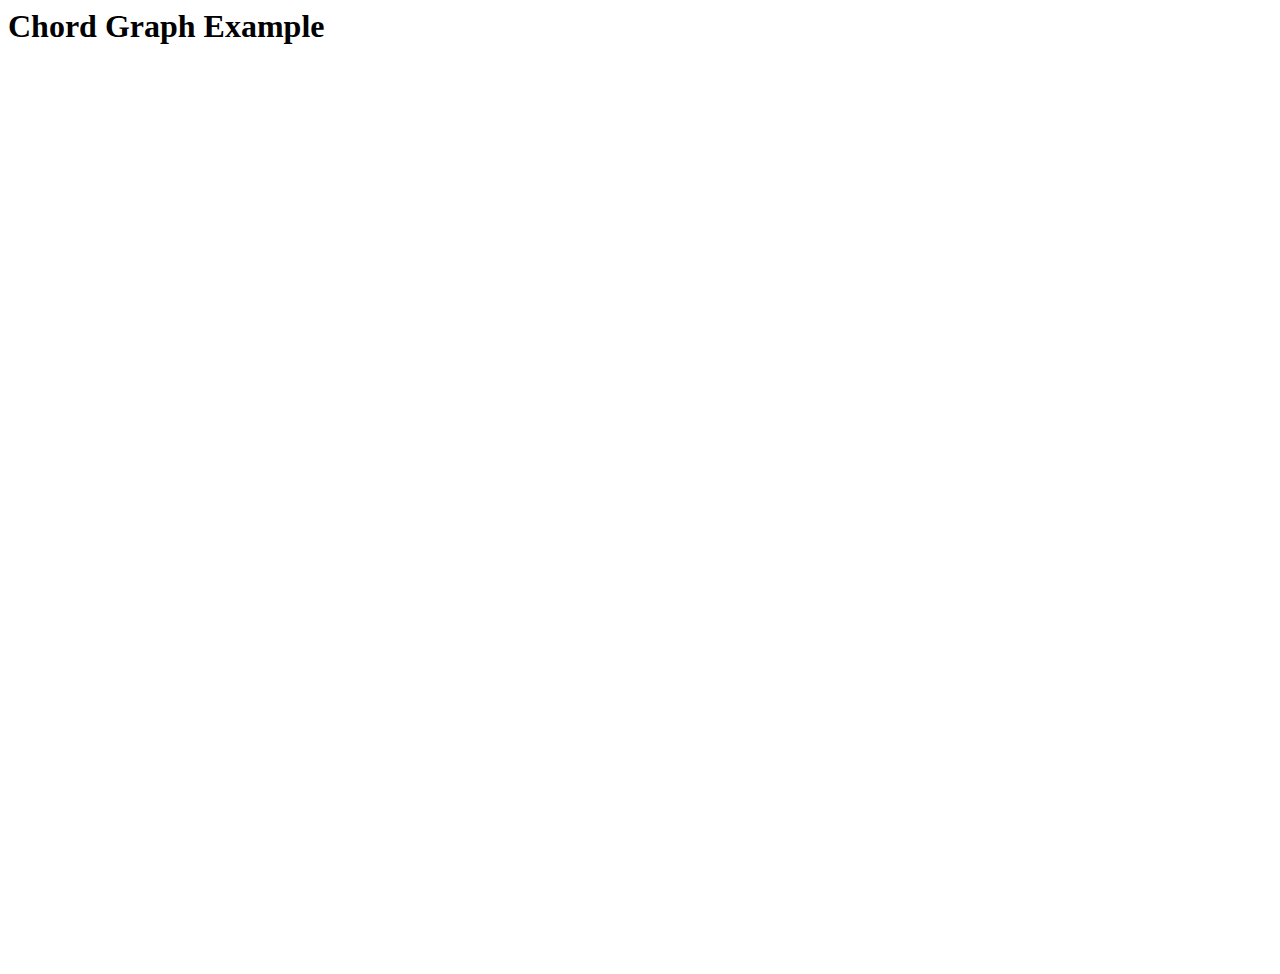
==== chordGraph.html @ 706f6d54 "updated the notebook and matrix to have numerical indexes" ====
<html>
    <head>
        <title>Visualization</title>
        <script src="https://d3js.org/d3.v7.min.js"></script>
    </head>
    <body>
        <h1>Chord Graph Example</h1>
        <svg id="chord" height="850" width="850" style="background: #fff; margin-top:50px" ></svg>
        <script>
            // Layer for drawing
            const width = d3.select("#chord").attr("width");
            const height = d3.select("#chord").attr("height");
            const chordChart = d3.select("#chord").append("g");
            
            const drawChord = async () => {
              
              // We'll use a color palette generated by this neat optimization tool: http://vrl.cs.brown.edu/color
              const colorPalette = ["#48bf8e", "#075c62", "#a1def0", "#5e2a96", 
                                    "#e775cc", "#f3c5fa", "#9a76af", "#1c4585", 
                                    "#479abc", "#94ea5b", "#1d6d1f", "#cddb9b", 
                                    "#604020", "#d48f4d", "#f24219", "#8e1023", 
                                    "#8c956d", "#2cf52b", "#ff0087", "#e9d737"]
          
              // Load GoT dataset
              const got = await d3.json("matrix.json");
              console.log(got);
            }
            drawChord();
        </script>
    </body>
</html>
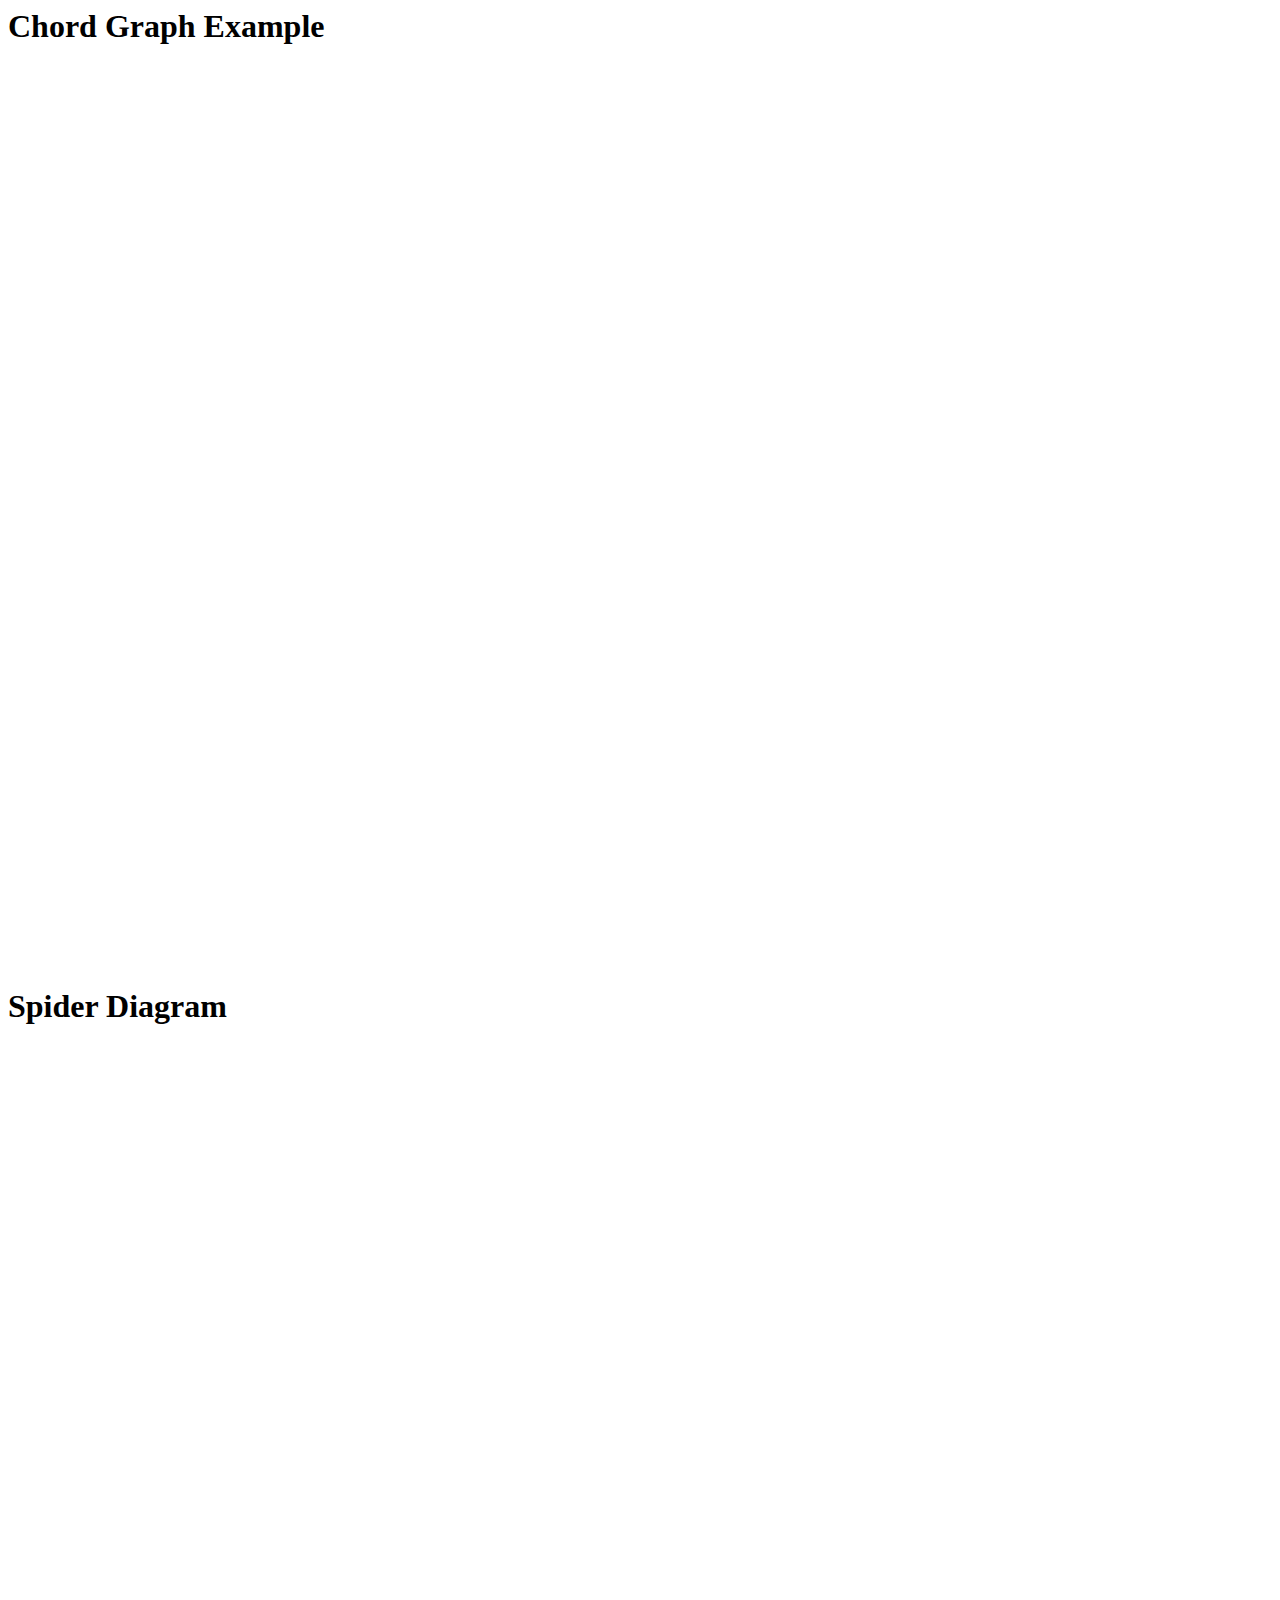
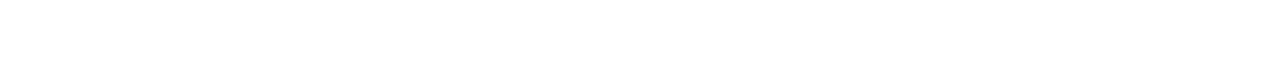
==== commit c479980c: "combined spider diagram with chord graph" ====
--- a/chordGraph.html
+++ b/chordGraph.html
@@ -4,28 +4,310 @@
         <script src="https://d3js.org/d3.v7.min.js"></script>
     </head>
     <body>
+        <!-- First Visualization: Chord Diagram -->
         <h1>Chord Graph Example</h1>
         <svg id="chord" height="850" width="850" style="background: #fff; margin-top:50px" ></svg>
         <script>
-            // Layer for drawing
             const width = d3.select("#chord").attr("width");
             const height = d3.select("#chord").attr("height");
             const chordChart = d3.select("#chord").append("g");
             
             const drawChord = async () => {
-              
-              // We'll use a color palette generated by this neat optimization tool: http://vrl.cs.brown.edu/color
               const colorPalette = ["#48bf8e", "#075c62", "#a1def0", "#5e2a96", 
                                     "#e775cc", "#f3c5fa", "#9a76af", "#1c4585", 
                                     "#479abc", "#94ea5b", "#1d6d1f", "#cddb9b", 
                                     "#604020", "#d48f4d", "#f24219", "#8e1023", 
                                     "#8c956d", "#2cf52b", "#ff0087", "#e9d737"]
           
-              // Load GoT dataset
-              const got = await d3.json("matrix.json");
-              console.log(got);
+              const edges_ds = await d3.json("edges.json");
+              const nodes_ds = await d3.json("nodes.json");
+
+              let links = edges_ds;
+              let nodes = nodes_ds;
+
+              console.log("links", links);
+              console.log("nodes", nodes);
+              
+              let matrix = [];
+              let connections = {}; 
+              for (let i=0; i< Object.keys(nodes).length; i++) {
+                  let row = [];
+                  for (let j=0; j< Object.keys(nodes).length; j++) {row.push(0);}
+                  matrix.push(row);
+                  connections[i] = [i]; 
+              }
+              console.log("matrix", matrix);
+
+              Object.values(links).forEach( d => {
+                if (d.Weight > 0) {
+                      matrix[d.Source][d.Target] = d.Weight;
+                      matrix[d.Target][d.Source] = d.Weight;
+                      connections[d.Source].push(d.Target);
+                      connections[d.Target].push(d.Source);
+                }
+              });
+              console.log("connections", connections);
+
+              let radius = (width / 2.0) - 125;
+              let chordGen = d3.chord()
+                    .padAngle(.04)
+                    .sortSubgroups(d3.descending)
+                    .sortChords(d3.descending);
+
+              // Thickness of container
+              let arcGen = d3.arc()
+                    .innerRadius(radius)
+                    .outerRadius(radius + 40);
+              let ribbonGen = d3.ribbon()
+                      .radius(radius);
+              let chords = chordGen(matrix);
+              
+              console.log("chords", chords);
+
+              chordChart.attr("transform",`translate(${width/2.0},${height/2.0})`);
+              let colorScale = d3.scaleOrdinal().range(colorPalette);
+
+              // Circular Container
+              let ringContainer = chordChart.append("g");
+              let rings = ringContainer.selectAll("g.segment")
+                            .data(chords.groups)
+                            .join("g")
+                            .attr("class","segment");
+            
+              rings.append("path")
+                   .attr("fill", d => colorScale( nodes[ d.index ].SubContinent ))
+                   .attr("stroke", d => colorScale( nodes[ d.index ].SubContinent ))
+                   .attr("d", arcGen);
+
+              // Ribbons
+              let ribbonContainer = chordChart.append("g");
+              let ribbons = ribbonContainer.selectAll("path.ribbon")
+                      .data(chords)
+                      .join("path")
+                      .attr("class","ribbon")
+                      .attr("fill-opacity", 0.5)
+                      .attr("stroke", "none")
+                      .attr("fill", d => colorScale( nodes[ d.source.index ].SubContinent ))
+                      .attr("d", ribbonGen);
+
+              // Label the Subcontinents
+              chords.groups.forEach(d =>{
+                  let transform = '';
+                  // find midpoint, convert to degrees
+                  let midpoint = (d.startAngle + d.endAngle) / 2;
+                  let rotation = ( midpoint ) * ( 180 / Math.PI ) - 90;
+                  //2PI*unit radius = 360, PI*unit = 180
+                  transform = transform + ` rotate(${rotation})`;
+                  transform = transform + ` translate(${radius+25}, 0)`;
+                  d.anchor = 'middle'
+                  if (rotation > 90) {
+                      transform = transform + ' rotate(180)';
+                      // Notice text anchor issue that also first
+                      d.anchor = "middle";
+                  }
+                  d.trans = transform;
+              });
+              
+              rings.append('text')
+                   .attr('transform', d=> d.trans)
+                   .text(d => nodes[d.index].SubContinent)
+                   .attr('text-anchor', d => d.anchor);
+                //    .attr('fill', d => colorScale( nodes[ d.index ].Continent ));
             }
             drawChord();
         </script>
+
+        <!-- Second Visualization: Spider Diagram -->
+        <h1>Spider Diagram</h1>
+        <p id = 'spider-chart'>
+            <svg id="spider" height="600" width="600"></svg>
+            <div id="send-bar"></div>
+            <div id="receive-bar"></div>
+            
+            <script>
+            
+            const features = ["health","climate","civil liberty"];
+            const country_names = ['China','Japan','South Korea','North Korea','Taiwan','Mongolia',"United States",'Canada']
+            
+            country_data = {
+            'China': {'health': 3.363636363636363, 'climate': 0.7257151269449413, 'civil liberty': 4},
+            'Japan': {'health': 9.772727272727273, 'climate': 3.918873009761511, 'civil liberty': 8},
+            'South Korea': {'health': 8.136363636363637, 'climate': 4.033474509093379, 'civil liberty': 8},
+            'North Korea': {'health': 0.13636363636363508, 'climate': 0.0, 'civil liberty': 3}, 
+            'Taiwan': {'health': 7.0, 'climate': 4.87011075125133, 'civil liberty': 9}, 
+            'Mongolia': {'health': 0.0, 'climate': 0.1468756369895592, 'civil liberty': 8}, 
+            'United States': {'health': 9.113636363636362, 'climate': 10.0, 'civil liberty': 9},
+            'Canada': {'health': 10.0, 'climate': 8.362568794872375, 'civil liberty': 9} }
+            console.log(country_data)
+            
+            allKeys = Object.keys(country_data);
+            console.log("allkeys", allKeys);
+                            
+            const svg = d3.select("svg#spider");
+            const spider_width = svg.attr("width");
+            const spider_height = svg.attr("height");
+            
+            let spiderChart = svg.append("g").attr("id","diagrams");
+            let annotations = svg.append("g").attr("id","annotations");
+            
+            let radialScale = d3.scaleLinear()
+                .domain([0,10])
+                .range([0,250]);
+            let ticks = [2,4,6,8,10];
+            
+            ticks.forEach(t =>
+                annotations.append("circle")
+                .attr("cx", 300)
+                .attr("cy", 300)
+                .attr("fill", "none")
+                .attr("stroke", "gray")
+                .attr("r", radialScale(t))
+            );
+            
+            function angleToCoordinate(angle, value){
+                let x = Math.cos(angle) * radialScale(value);
+                let y = Math.sin(angle) * radialScale(value);
+                return {"x": 300 + x, "y": 300 - y};
+            }
+            
+            for (var i = 0; i < features.length; i++) {
+                console.log(i);
+                let ft_name = features[i];
+                let angle = (Math.PI / 2) + (2 * Math.PI * i / features.length);
+                let line_coordinate = angleToCoordinate(angle, 10);
+                let label_coordinate = angleToCoordinate(angle, 10.5);
+                console.log(line_coordinate);
+            
+                //draw axis line
+                annotations.append("line")
+                .attr("x1", 300)
+                .attr("y1", 300)
+                .attr("x2", line_coordinate.x)
+                .attr("y2", line_coordinate.y)
+                .attr("stroke","black");
+            
+                //draw axis label
+                annotations.append("text")
+                .attr("x", label_coordinate.x)
+                .attr("y", label_coordinate.y)
+                .text(ft_name);
+            }
+            
+            allKeys.forEach( d => {
+            
+            d3.select("div#send-bar")
+              .append("button")
+              .text(d)
+              .on('click', function(){
+                updateSend(d);
+            
+              })
+            
+            
+              d3.select("div#receive-bar")
+              .append("button")
+              .text(d)
+              .on('click', function(){
+                updateReceive(d);
+            
+              })
+            
+            
+            });
+            
+            tri_send = spiderChart.append("path")
+                             .attr("stroke-width", 3)
+                             .attr("stroke-opacity", 1)
+                             .attr("opacity", 0.5);
+            
+            tri_receive = spiderChart.append("path")
+                             .attr("stroke-width", 3)
+                             .attr("stroke-opacity", 1)
+                             .attr("opacity", 0.5);
+            
+            
+            
+            let colorScale = d3.scaleOrdinal()
+                                .domain(country_names)
+                                .range(["tomato", "slateblue", "navy","rosybrown","skyblue","sandybrown","plum"])
+            
+            
+            function updateSend (countryKey) {
+                const data = country_data[countryKey];
+            
+                    console.log("data",data)
+                
+            
+            let line = d3.line()
+                .x(d => d.x)
+                .y(d => d.y);
+            
+            
+            function getPathCoordinates(data_point){
+            let coordinates = [];
+                for (var i = 0; i < features.length; i++){
+                    let ft_name = features[i];
+                
+                    let angle = (Math.PI /2) + (2 * Math.PI * i / features.length);
+                    coordinates.push(angleToCoordinate(angle, data_point[ft_name]));
+                }
+                return coordinates;
+            }
+            
+                let d = data;
+                console.log("d",d);
+                
+                let color = 'gray';
+                let coordinates = getPathCoordinates(d);
+                console.log("coordinates", coordinates);
+                
+                //draw the path element
+                tri_send.datum(coordinates)  
+                    .transition()
+                    .attr("d", line) 
+                    .attr("stroke", d => colorScale(d))
+                    .attr("fill", d => colorScale(d))            
+            }
+            
+            function updateReceive (countryKey) {
+                const data = country_data[countryKey];
+            
+                    console.log("data",data)
+        
+            let line = d3.line()
+                .x(d => d.x)
+                .y(d => d.y);
+            
+            function getPathCoordinates(data_point){
+            let coordinates = [];
+                for (var i = 0; i < features.length; i++){
+                    let ft_name = features[i];
+                
+                    let angle = (Math.PI /2) + (2 * Math.PI * i / features.length);
+                    coordinates.push(angleToCoordinate(angle, data_point[ft_name]));
+                }
+                return coordinates;
+            }
+            
+                let d = data;
+                console.log("d",d);
+                
+                let color = 'gray';
+                let coordinates = getPathCoordinates(d);
+                console.log("coordinates", coordinates);
+                
+            
+            
+                //draw the path element
+                tri_receive.datum(coordinates)  
+                    .transition()
+                    .attr("d", line) 
+                    .attr("stroke", d => colorScale(d))
+                    .attr("fill", d => colorScale(d))            
+              
+            
+            }
+            </script>
+        </p>
     </body>
 </html>